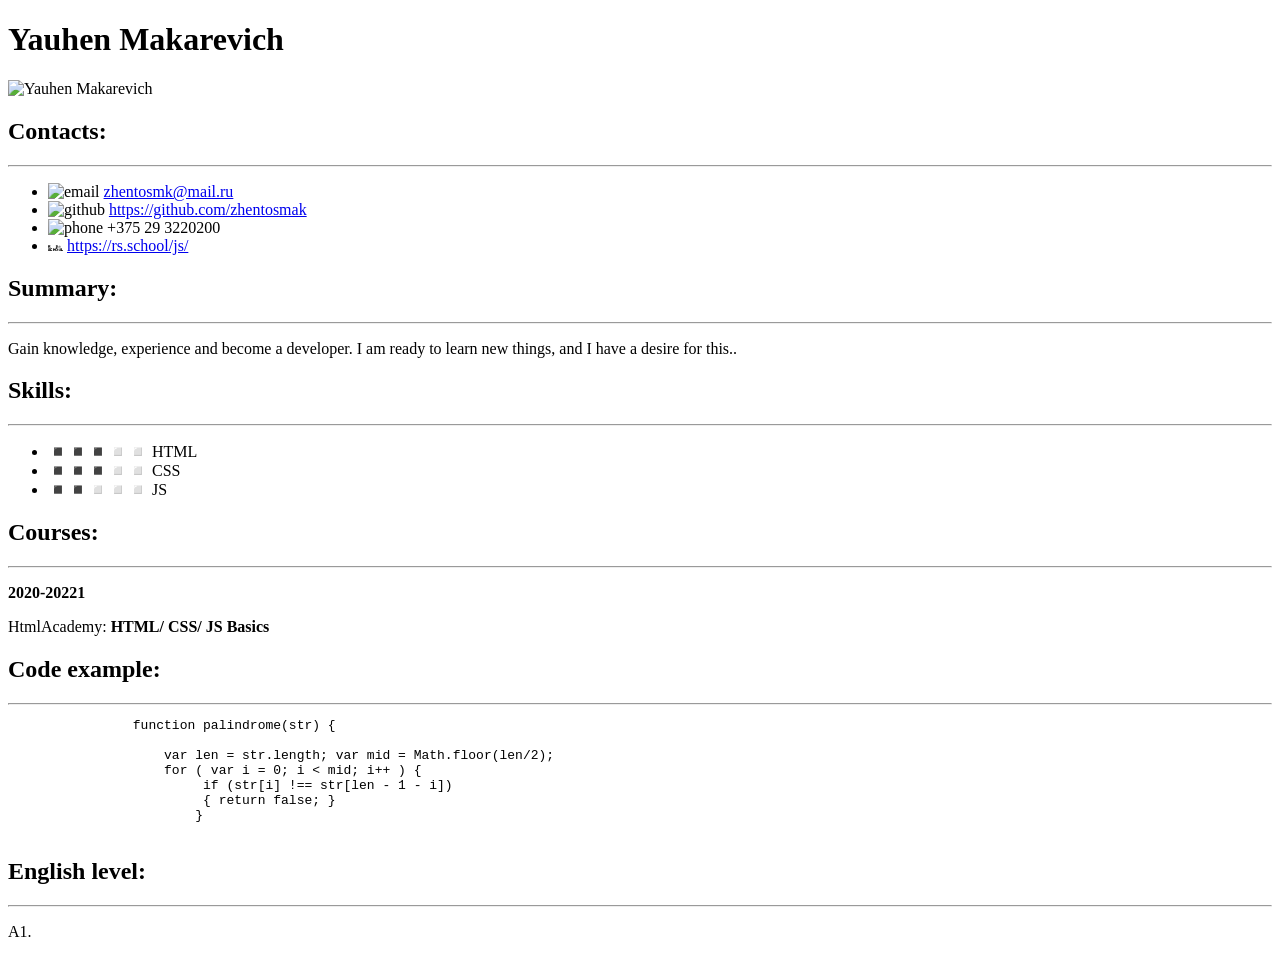
==== cv-html/index.html @ f8886281 "feat:add html file" ====
<!DOCTYPE html>
<html lang="en">
<head>
    <meta charset="UTF-8">
        <title>Yauhen Makarevich CV</title>
</head>
<body>
    <main class="content">
        <header>
            <h1>Yauhen Makarevich</h1>
            <div class="main_foto"><img src="img/cv.jpg" alt="Yauhen Makarevich"></div>
        </header>
        <section class="contacts">
            <h2>Contacts:</h2>
            <hr>
            <ul class="list description">
                <li>
                    <img src="email.svg" alt="email" width="15px">
                    <a href="mailto:zhentosmk@mail.ru" target="_blanc">zhentosmk@mail.ru</a>
                </li>
                <li>
                    <img src="github.svg" alt="github" width="15px">
                    <a href="https://github.com/zhentosmak" target="_blanc">https://github.com/zhentosmak</a>
                </li>
                <li>
                    <img src="phone.svg" alt="phone" width="15px"> +375 29 3220200
                </li>
                <li>
                    <img src="img/rs_school_js.svg" alt="rs_school_js" width="15px">
                    <a href="https://rs.school/js/" target="_blanc">https://rs.school/js/</a> 
                </li>
            </ul>
        </section>
        <section class="summary">
            <h2>Summary:</h2>
            <hr>
            <p class="description">Gain knowledge, experience and become a developer. I am ready to learn new things, and I have a desire for this..</p>
        </section>
        <section class="skills">
            <h2>Skills:</h2>
            <hr>
            <ul class="list description">
                <li>◾◾◾◽◽ HTML</li>
                <li>◾◾◾◽◽ CSS</li>
                <li>◾◾◽◽◽ JS</li>
            </ul>
        </section>
        <section class="courses">
            <h2>Courses:</h2>
            <hr>
            <div class="htmlacademy description">
                <p><b>2020-20221</b></p>
                <p class="course_description">HtmlAcademy:<strong> HTML/ CSS/ JS Basics</strong></p>
            </div>
        </section>
        <section class="code_example">
            <h2>Code example:</h2>
            <hr>
            <pre>
                function palindrome(str) {

                    var len = str.length; var mid = Math.floor(len/2);
                    for ( var i = 0; i < mid; i++ ) {
                         if (str[i] !== str[len - 1 - i]) 
                         { return false; } 
                        }
                </pre>
        </section>
        <section class="english_level">
            <h2>English level:</h2>
            <hr>
            <p class="description">A1.</p>
        </section>
    </main>
</body>
</html>
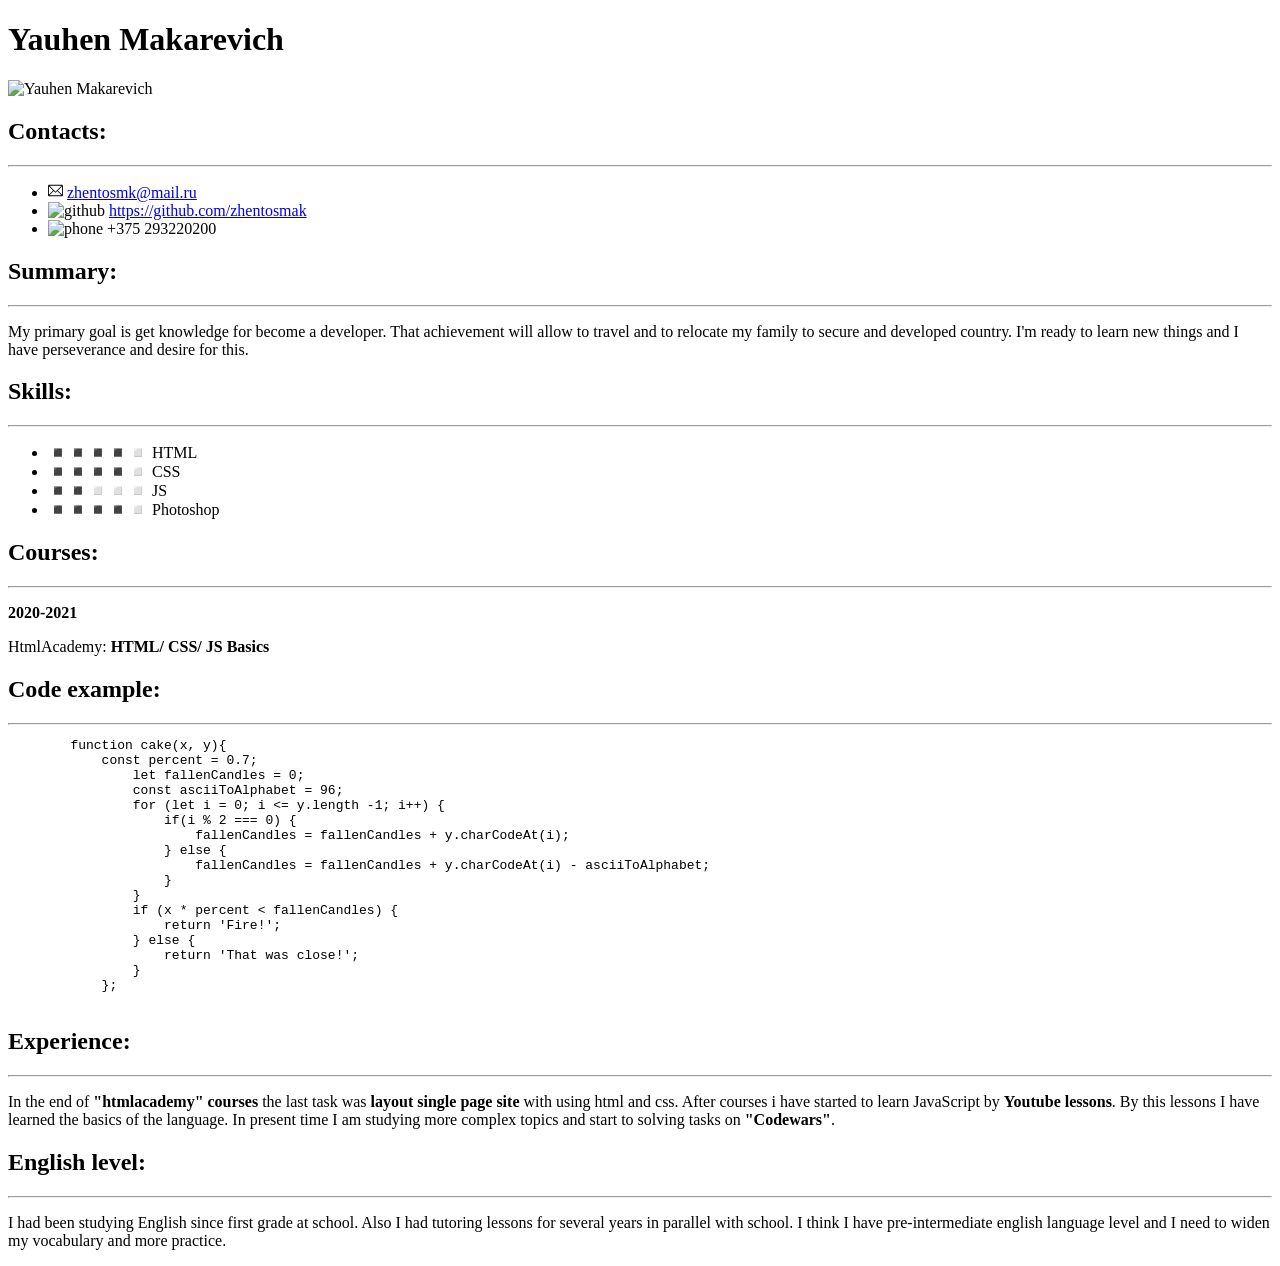
==== commit 4d90f6a5: "fix :correct  html  file" ====
--- a/cv-html/index.html
+++ b/cv-html/index.html
@@ -1,11 +1,16 @@
 
 <!DOCTYPE html>
 <html lang="en">
+
 <head>
     <meta charset="UTF-8">
-        <title>Yauhen Makarevich CV</title>
+    <meta name="viewport" content="width=device-width, initial-scale=1.0">
+
+    <title>Yauhen Makarevich CV</title>
 </head>
+
 <body>
+
     <main class="content">
         <header>
             <h1>Yauhen Makarevich</h1>
@@ -16,41 +21,41 @@
             <hr>
             <ul class="list description">
                 <li>
-                    <img src="email.svg" alt="email" width="15px">
-                    <a href="mailto:zhentosmk@mail.ru" target="_blanc">zhentosmk@mail.ru</a>
+                    <img src="img/email.svg" alt="email" width="15px">
+                    <a href="mailto:zhentosmk@mail.ru">zhentosmk@mail.ru</a>
                 </li>
                 <li>
                     <img src="github.svg" alt="github" width="15px">
                     <a href="https://github.com/zhentosmak" target="_blanc">https://github.com/zhentosmak</a>
                 </li>
                 <li>
-                    <img src="phone.svg" alt="phone" width="15px"> +375 29 3220200
-                </li>
-                <li>
-                    <img src="img/rs_school_js.svg" alt="rs_school_js" width="15px">
-                    <a href="https://rs.school/js/" target="_blanc">https://rs.school/js/</a> 
+                    <img src="phone.svg" alt="phone" width="15px"> +375 293220200
                 </li>
             </ul>
         </section>
         <section class="summary">
             <h2>Summary:</h2>
             <hr>
-            <p class="description">Gain knowledge, experience and become a developer. I am ready to learn new things, and I have a desire for this..</p>
+            <p class="description">My primary goal is get knowledge for become a developer. That achievement will allow
+                to travel and to
+                relocate my family to secure and developed country. I'm ready to learn new things and I have
+                perseverance and desire for this.</p>
         </section>
         <section class="skills">
             <h2>Skills:</h2>
             <hr>
             <ul class="list description">
-                <li>◾◾◾◽◽ HTML</li>
-                <li>◾◾◾◽◽ CSS</li>
+                <li>◾◾◾◾◽ HTML</li>
+                <li>◾◾◾◾◽ CSS</li>
                 <li>◾◾◽◽◽ JS</li>
+                <li>◾◾◾◾◽ Photoshop</li>
             </ul>
         </section>
         <section class="courses">
             <h2>Courses:</h2>
             <hr>
             <div class="htmlacademy description">
-                <p><b>2020-20221</b></p>
+                <p><b>2020-2021</b></p>
                 <p class="course_description">HtmlAcademy:<strong> HTML/ CSS/ JS Basics</strong></p>
             </div>
         </section>
@@ -58,20 +63,43 @@
             <h2>Code example:</h2>
             <hr>
             <pre>
-                function palindrome(str) {
-
-                    var len = str.length; var mid = Math.floor(len/2);
-                    for ( var i = 0; i < mid; i++ ) {
-                         if (str[i] !== str[len - 1 - i]) 
-                         { return false; } 
-                        }
+        function cake(x, y){
+            const percent = 0.7;
+                let fallenCandles = 0;
+                const asciiToAlphabet = 96;
+                for (let i = 0; i <= y.length -1; i++) {
+                    if(i % 2 === 0) {
+                        fallenCandles = fallenCandles + y.charCodeAt(i);
+                    } else {
+                        fallenCandles = fallenCandles + y.charCodeAt(i) - asciiToAlphabet;
+                    }
+                }
+                if (x * percent < fallenCandles) {
+                    return 'Fire!';
+                } else {
+                    return 'That was close!';
+                }
+            };
                 </pre>
+        </section>
+        <section class="experience">
+            <h2>Experience:</h2>
+            <hr>
+            <p class="description">In the end of <strong>"htmlacademy" courses</strong> the last task was <strong>layout
+                    single page site</strong> with using html and css. After courses i have started to learn JavaScript
+                by <strong>Youtube lessons</strong>. By this lessons I have learned the basics of the language. In
+                present time I am studying more complex topics and start to solving tasks on
+                <strong>"Codewars"</strong>.</p>
         </section>
         <section class="english_level">
             <h2>English level:</h2>
             <hr>
-            <p class="description">A1.</p>
+            <p class="description">I had been studying English since first grade at school. Also I had tutoring lessons
+                for several years in parallel with school.
+                I think I have pre-intermediate english language level and I need to widen my vocabulary and more
+                practice.</p>
         </section>
     </main>
 </body>
+
 </html>
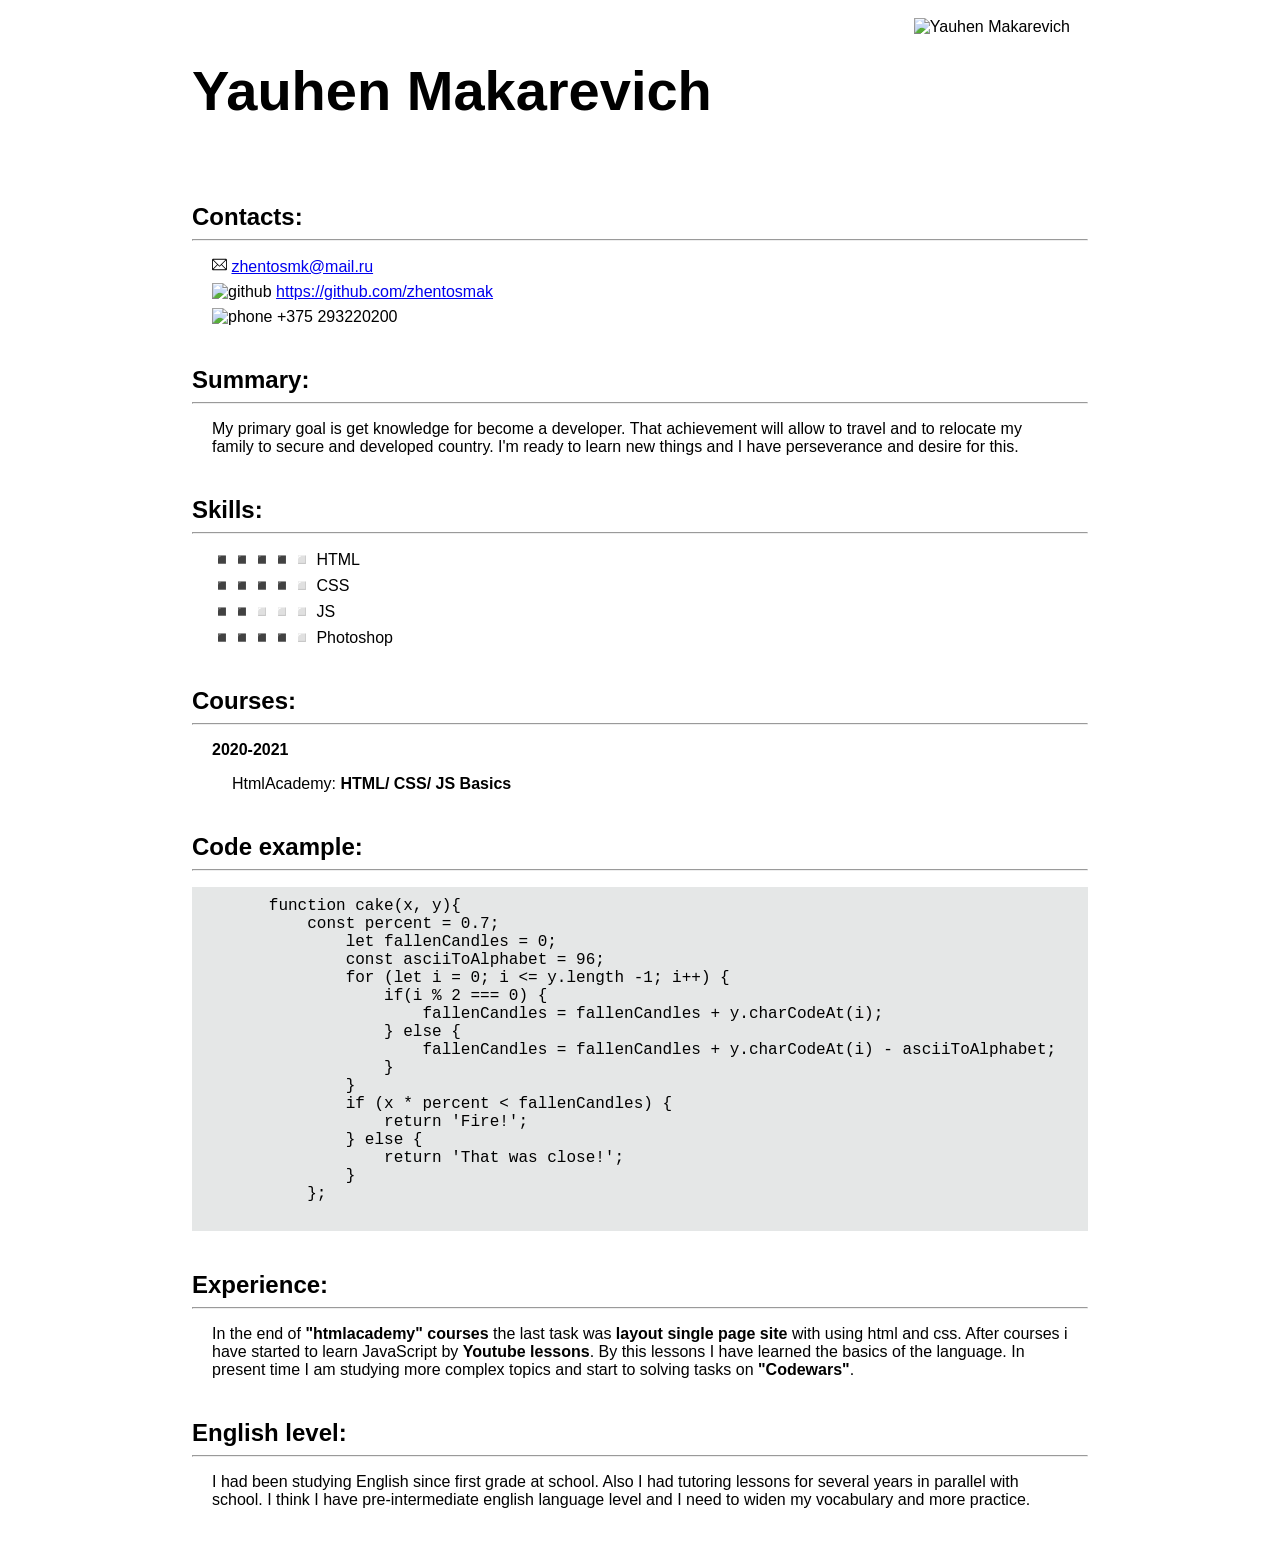
==== commit 040e38a2: "fix :correct  css  file" ====
--- a/cv-html/index.html
+++ b/cv-html/index.html
@@ -7,6 +7,7 @@
     <meta name="viewport" content="width=device-width, initial-scale=1.0">
 
     <title>Yauhen Makarevich CV</title>
+    <link rel="stylesheet" href="style.css">
 </head>
 
 <body>
--- a/cv-html/style.css
+++ b/cv-html/style.css
@@ -0,0 +1,64 @@
+body {
+    margin: 0;
+    padding: 0;
+    font-family: Arial, Helvetica, sans-serif;
+}
+
+.content {
+    width: 70%;
+    margin: 0 auto;
+}
+
+header {
+    position: relative;
+    padding-top: 20px;
+    margin-bottom: 80px;
+}
+
+header h1 {
+    font-size: 56px;
+}
+
+.main_foto {
+    position: absolute;
+    right: 18px;
+    top: 18px;
+}
+
+.main_foto img {
+    width: 150px;
+}
+
+section {
+    margin-bottom: 40px;
+}
+
+section h2 {
+    margin-bottom: 0;
+}
+
+section .description {
+    margin-left: 20px;
+    margin-right: 20px;
+}
+
+.contacts {}
+
+.list {
+    padding: 0;
+    list-style: none;
+}
+
+.list li {
+    margin: 7px 0;
+}
+
+.courses .course_description {
+    padding-left: 20px;
+}
+
+pre {
+    padding: 10px 0;
+    background-color: rgb(229, 231, 231);
+    font-family: 'Courier New', Courier, monospace;
+}
